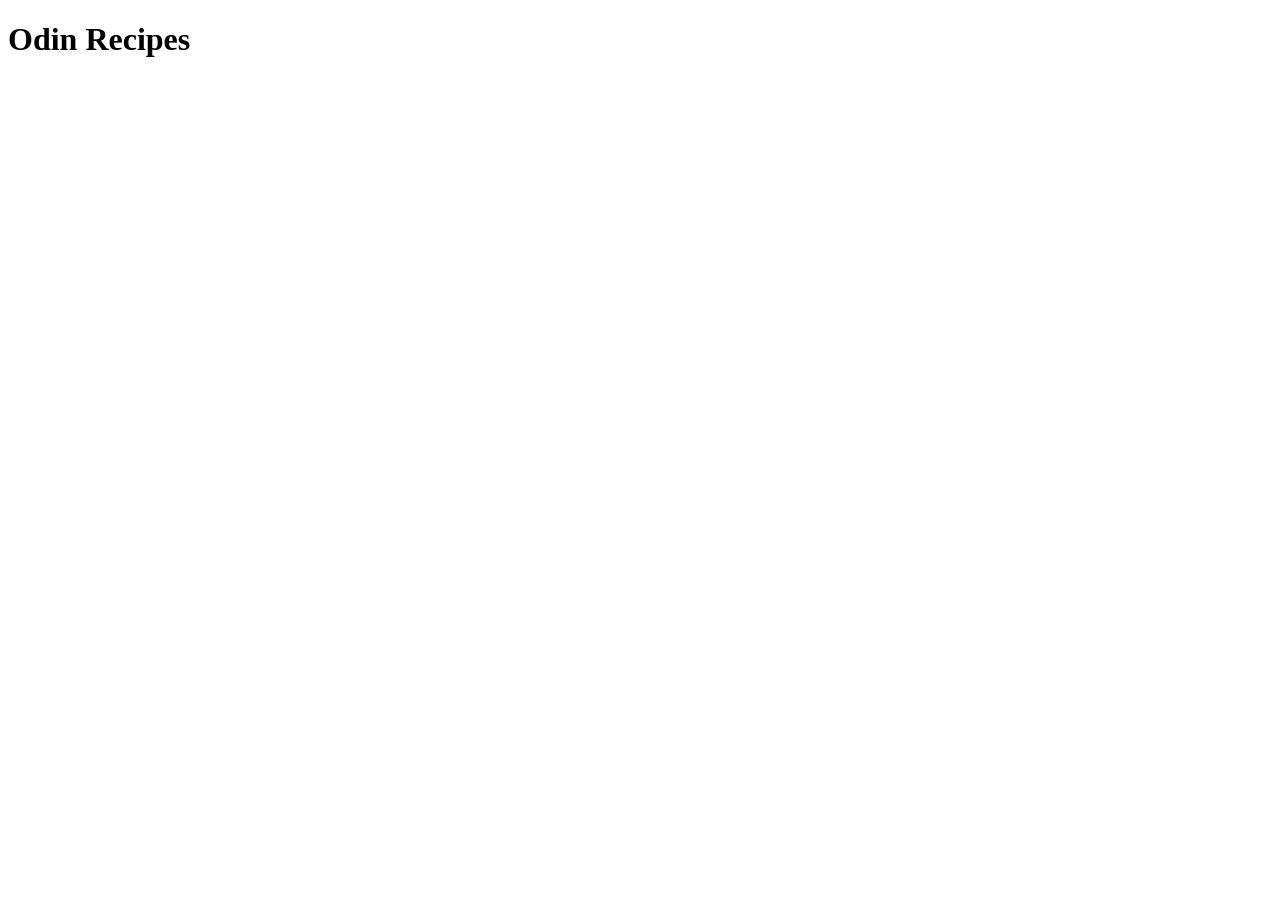
==== index.html @ bf61577f "Add Index.html page" ====
<!DOCTYPE html>
<html lang="en">
<head>
    <meta charset="UTF-8">
    <meta name="viewport" content="width=device-width, initial-scale=1.0">
    <title>Odin Recipes</title>
</head>
<body>
    <h1>Odin Recipes</h1>
    
</body>
</html>
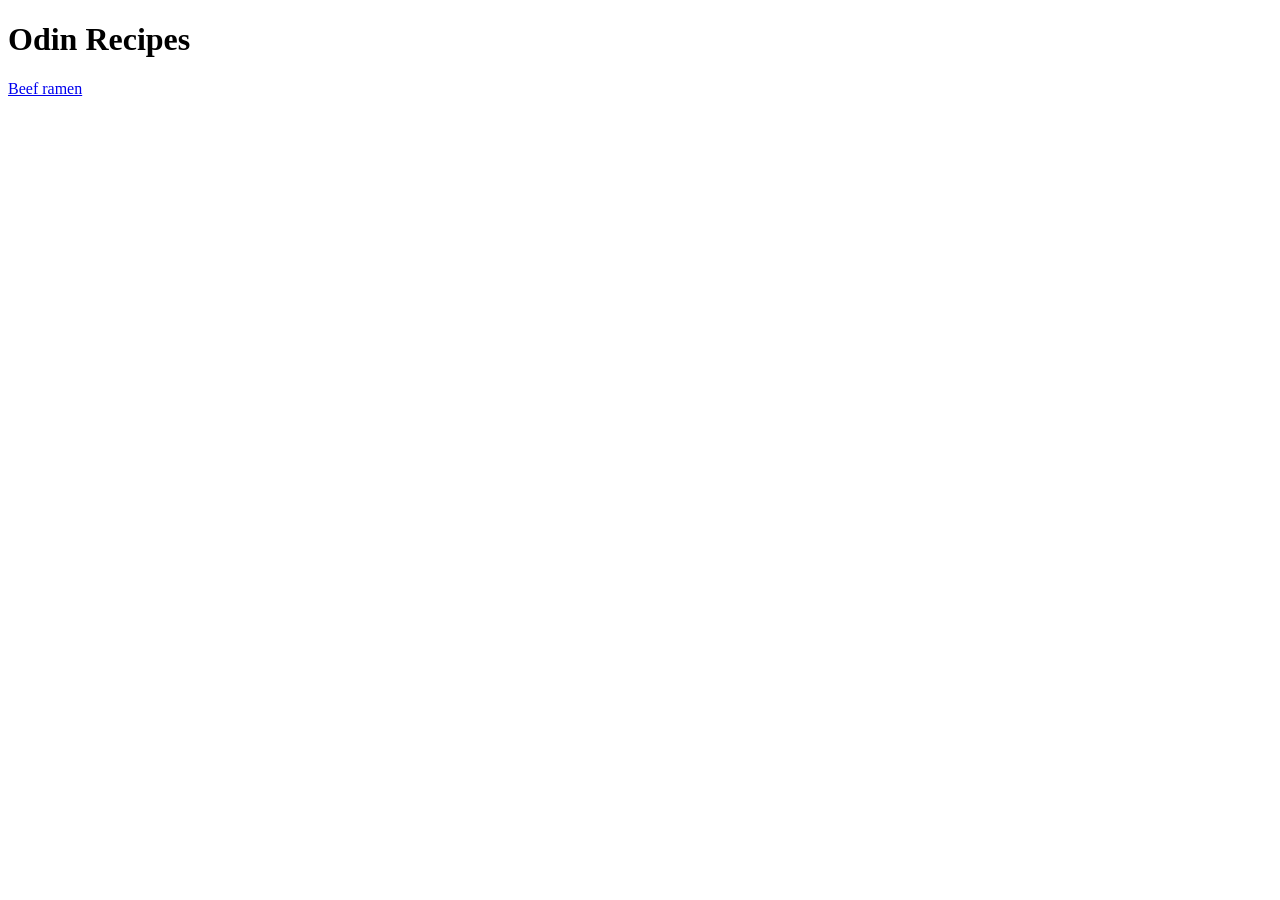
==== commit a5af8e4e: "Link index and beef-ramen pages together" ====
--- a/index.html
+++ b/index.html
@@ -7,6 +7,8 @@
 </head>
 <body>
     <h1>Odin Recipes</h1>
+
+    <a href="recipes/beef-ramen.html">Beef ramen</a>
     
 </body>
 </html>
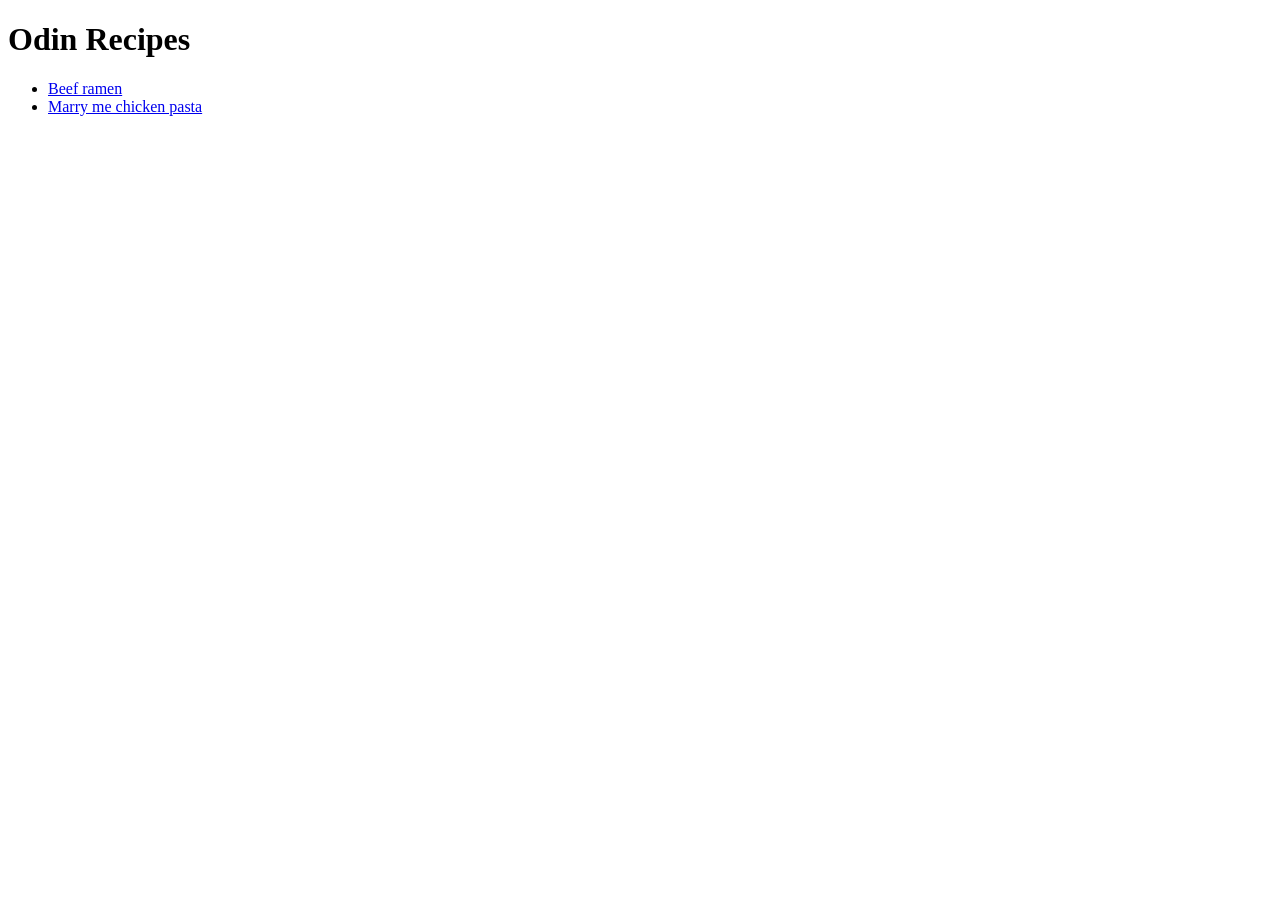
==== commit f08522d2: "Add and link marry me pasta recipe page" ====
--- a/index.html
+++ b/index.html
@@ -8,7 +8,15 @@
 <body>
     <h1>Odin Recipes</h1>
 
-    <a href="recipes/beef-ramen.html">Beef ramen</a>
+    <ul>
+        <li>
+            <a href="recipes/beef-ramen.html">Beef ramen</a>
+        </li>
+        <li>
+            <a href="recipes/marry-me-chicken-pasta.html">Marry me chicken pasta</a>
+        </li>
+    </ul>
+    
     
 </body>
 </html>
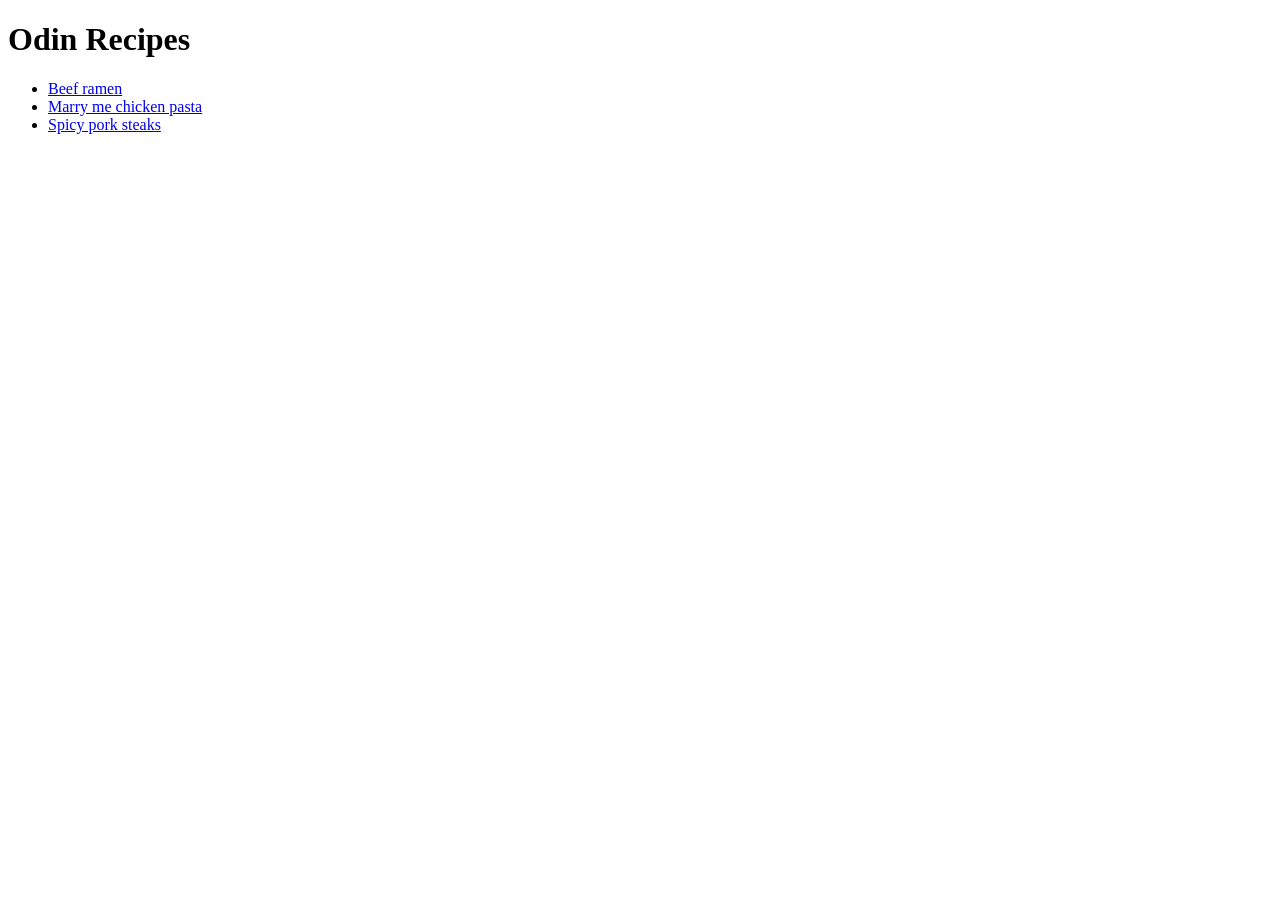
==== commit 5fb5e25b: "Add and link spicy pork page" ====
--- a/index.html
+++ b/index.html
@@ -15,6 +15,9 @@
         <li>
             <a href="recipes/marry-me-chicken-pasta.html">Marry me chicken pasta</a>
         </li>
+        <li>
+            <a href="recipes/spicy-pork-steaks.html">Spicy pork steaks</a>
+        </li>
     </ul>
     
     
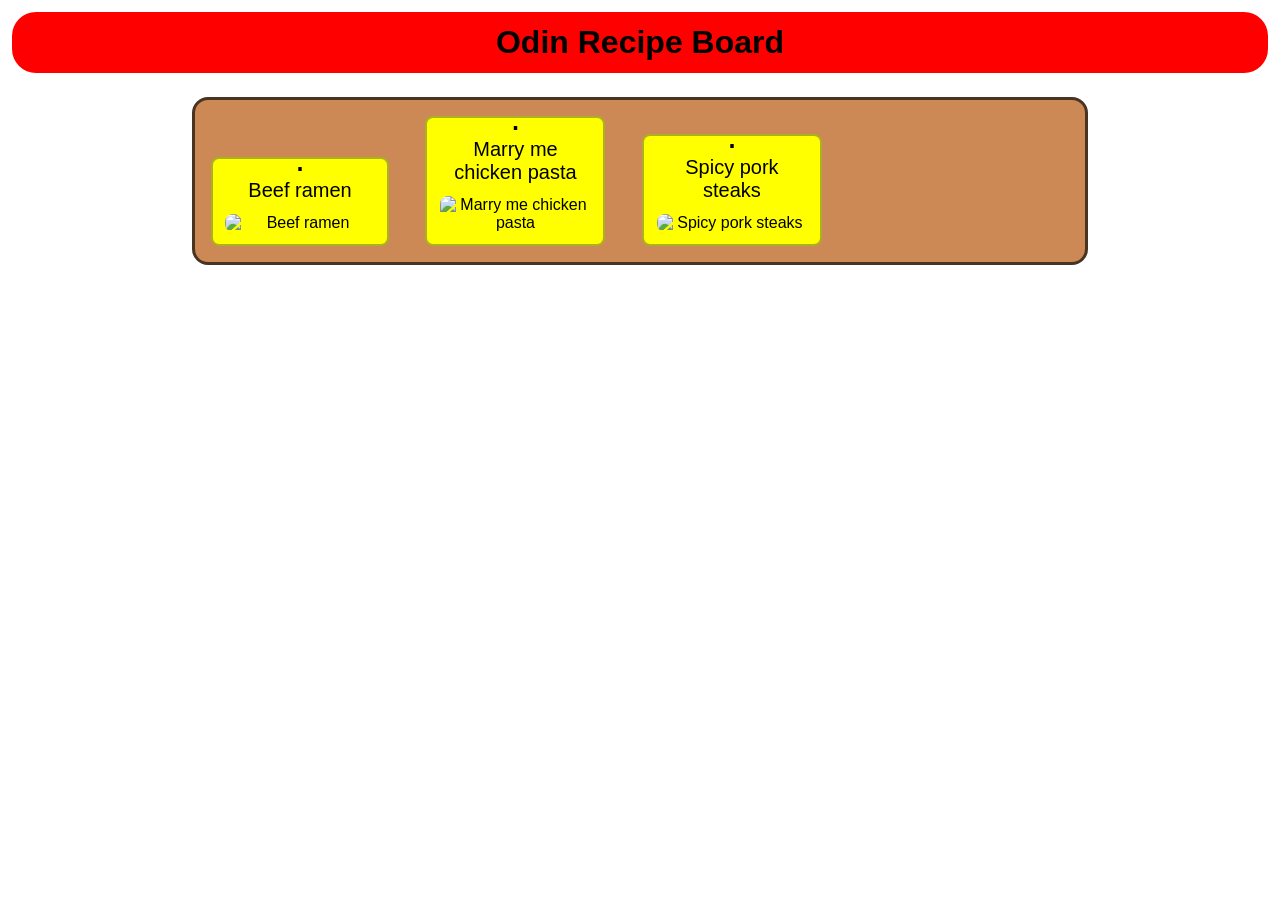
==== commit a4fcfc45: "Add styles to Odin Recipe Board homepage Styling makes recipe links into clickable sticky notes on a" ====
--- a/index.html
+++ b/index.html
@@ -3,22 +3,35 @@
 <head>
     <meta charset="UTF-8">
     <meta name="viewport" content="width=device-width, initial-scale=1.0">
-    <title>Odin Recipes</title>
+    <title>Odin Recipe Board</title>
+    <link rel="stylesheet" href="./styles.css">
 </head>
 <body>
-    <h1>Odin Recipes</h1>
+    <div class="header">
+        <h1>Odin Recipe Board</h1>
+    </div>
+    
+    <div class="recipe board">
+        <div class="note">
+            <a href="recipes/beef-ramen.html"><span></span></a>
+            <div class="pin">.</div>
+            <p class="title">Beef ramen</p>
+            <img class="image" src="https://realfood.tesco.com/media/images/1400x919-BeefRamen-db0570eb-10cf-437b-a497-6cd26837ee2d-0-1400x919.jpg" alt="Beef ramen"/>
+        </div>
+        <div class="note">
+            <a href="recipes/marry-me-chicken-pasta.html"><span></span></a>
+            <div class="pin">.</div>
+            <p class="title">Marry me chicken pasta</p>
+            <img class="image" src="https://www.tamingtwins.com/wp-content/uploads/2024/05/marry-me-chicken-pasta-5-300x300.jpg" alt="Marry me chicken pasta"/>
+        </div>
+        <div class="note">
+            <a href="recipes/spicy-pork-steaks.html"><span></span></a>
+            <div class="pin">.</div>
+            <p class="title">Spicy pork steaks</p>
+            <img class="image" src="https://waitrose-prod.scene7.com/is/image/waitroseprod/spicy-pork-steaks-with-soured-cream-and-lime-slaw?uuid=901392cf-08c5-4471-9f4e-1ef209136f13&$Waitrose-Default-Image-Preset$&wid=1500&fit=constrain%2C0" alt="Spicy pork steaks"/>
+        </div>
+    </div>
 
-    <ul>
-        <li>
-            <a href="recipes/beef-ramen.html">Beef ramen</a>
-        </li>
-        <li>
-            <a href="recipes/marry-me-chicken-pasta.html">Marry me chicken pasta</a>
-        </li>
-        <li>
-            <a href="recipes/spicy-pork-steaks.html">Spicy pork steaks</a>
-        </li>
-    </ul>
     
     
 </body>
--- a/styles.css
+++ b/styles.css
@@ -0,0 +1,68 @@
+* {
+    margin: 0;
+    padding: 0;
+    box-sizing: border-box;
+    font-family: sans-serif
+}
+
+.header {
+    text-align: center;
+    background-color: rgb(255, 0, 0);
+    padding: 12px;
+    margin: 12px;
+    border-radius: 24px
+}
+
+.recipe.board {
+    width: 70%;
+    min-width: 240px;
+    background-color: #CC8855;
+    border: 3px solid #493322;
+    border-radius: 16px;
+    margin: 24px auto
+}
+
+.recipe .note {
+    position: relative;
+    display: inline-block;
+    text-align: center;
+    max-width: 180px;
+    padding: 0 12px 12px;
+    border: 2px solid #aeb11f;
+    border-radius: 8px;
+    margin: 16px;
+    background-color: yellow
+}
+
+.note a span {
+  position:absolute; 
+  width:100%;
+  height:100%;
+  top:0;
+  left: 0;
+  z-index: 1;
+}   
+
+.note .pin {
+    text-align: center;
+    font-size: 36px;
+    background-color: black;
+    padding: 0;
+    line-height: 0%;
+    margin-bottom: 20px;
+}
+
+.note .title {
+    display: block;
+    font-size: 20px;
+    color: black;
+    margin-bottom: 12px;
+}
+
+.note .image {
+    display: block;
+    width: 150px;
+    height: auto;
+    margin: 0 auto;
+    border-radius: 8px
+}
